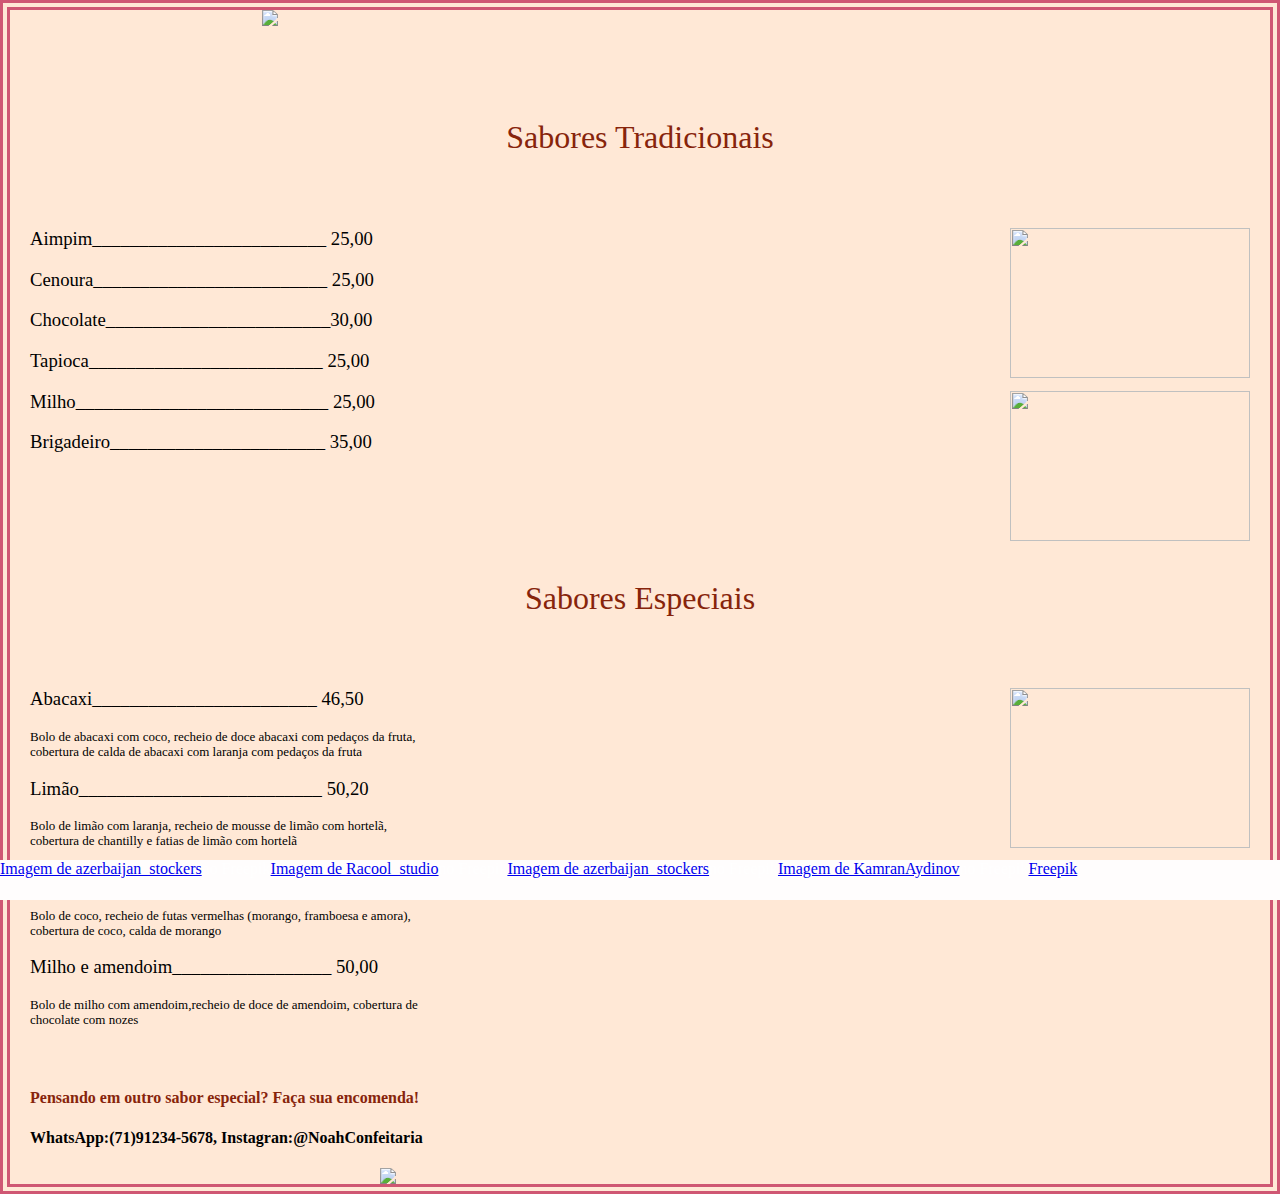
==== index.html @ 545b7e11 "Add files via upload" ====
<!Doctype html>
<html>
<head>
    <link rel="stylesheet" href="/style.css">
    <meta charset="UTF-8">
    <meta name="viewport" content="width=device-width, initial-scale=1.0">
    <title>Cardápio de confeitaria/bolos</title>
    </head> 
    <body>
    <footer>
    <a href="https://br.freepik.com/fotos-gratis/bolo-de-limao-delicioso-com-fatias-de-limao-fresco-e-limao_9280423.htm#query=bolo%20verde&position=43&from_view=search&track=ais">Imagem de azerbaijan_stockers</a> no Freepik
    <a href="https://br.freepik.com/fotos-gratis/bolo-de-chocolate-com-frutas-secas_6384490.htm#query=bolo%20chocolate&position=4&from_view=search&track=ais">Imagem de Racool_studio</a> no Freepik
    <a href="https://br.freepik.com/fotos-gratis/variedade-de-pedacos-de-bolo_11799351.htm#page=3&query=bolo&position=8&from_view=search&track=country_rows_v2">Imagem de azerbaijan_stockers</a> no Freepik
    <a href="https://br.freepik.com/fotos-gratis/torta-de-vista-frontal-marrom-na-mesa-marrom-na-superficie-clara_8853462.htm#query=bolo%20amarelo&position=19&from_view=search&track=ais">Imagem de KamranAydinov</a> no Freepik
    <a href="https://br.freepik.com/fotos-gratis/bolo-de-geleia-de-cereja-na-mesa-de-madeira_2337368.htm#page=3&query=bolo%20com%20calda%20de%20de%20frutas%20vermelhas&position=42&from_view=search&track=country_rows_v2">Freepik</a>
    </footer>
    <div clas="logo">
    <img src="/img/logo.png"id="logo">
    </div>
    <br>
    <h1>Sabores Tradicionais</h1> 
    <div class="bolos1"></div>
    <img src="/img/chocolat.jpg"id="choc"> 
    <h3>Aimpim_________________________ 25,00</h3> 
    <h3>Cenoura_________________________ 25,00</h3>
    <h3>Chocolate________________________30,00</h3> 
    <h3>Tapioca_________________________ 25,00</h3> 
    <img src="/img/tapioca.jpg"id="tapioca">  
    <h3>Milho___________________________ 25,00</h3> 
    <h3>Brigadeiro_______________________ 35,00</h3>
    <br>
    <br>
    <h1>Sabores Especiais</h1>
    <img src="/img/limao.jpg" id="lim"> 
    <h3>Abacaxi________________________ 46,50</h3> 
    <p>Bolo de abacaxi com coco, recheio de doce abacaxi com pedaços da fruta, cobertura de calda de abacaxi com laranja com pedaços da fruta</p>  
    <h3>Limão__________________________ 50,20</h3>
    <p>Bolo de limão com laranja, recheio de mousse de limão com hortelã, cobertura de chantilly e fatias de limão com hortelã</p> 
    <img src="/img/morango.jpg" id="mor">
    <h3>Coco com frutas vermelhas_______________________ 45,50</h3>
    <p>Bolo de coco, recheio de futas vermelhas (morango, framboesa e amora), cobertura de coco, calda de morango</p>
    <h3>Milho e amendoim_________________ 50,00</h3>
    <p>Bolo de milho com amendoim,recheio de doce de amendoim, cobertura de chocolate com nozes</p> 
    </div>
    <br>
    <div class="final">
    <br>
    <h2>Pensando em outro sabor especial? Faça sua encomenda!</h2>
    <h4>WhatsApp:(71)91234-5678, Instagran:@NoahConfeitaria</h4>
    <img src="/img/pedacos-de-bolo.jpg" id="pedaços">
    </div>
</body>
</html>
---- style.css ----
body{
    background-color:#ffe8d6;;
    margin:auto;
    border:10px rgb(207, 87, 115);
    border-style:double;
}
footer {
  width: 100%;
  position: fixed;
  bottom: 0;
  right: 0;
  background: rgb(255, 253, 253);
  color: white;
  height: 40px;
  display: flex;
 }
h1{
    color:#87240b;
    font-weight:530;
    text-align: center;
    font-family:Apple Chancery, cursive; 
    padding-bottom:50px;
    padding-top:50px; 
  }
  h2 {
  color:#87240b; 
  font-weight:600;
  font-family:Apple Chancery, cursive;
  font-size: medium;
  margin-bottom:5px;
}
h3 {
    font-weight:500;
    padding-left:20px;
    font-family:Apple Chancery, cursive;
}
h4 {
  text-align: left;
  font-weight: 600;
  font-family:'Times New Roman', Times, serif;
}
  p{
    text-align: left;
    line-height:15px;
    width:400px;
    padding-left:20px;
    font-size: small;
    font-family:'Times New Roman', Times, serif;
  }
#logo {
  width:60%;
  float:center;
  text-align: center;
  padding-left:20%;
  }
  .bolo1 {
  text-align: left; 
  width: 0px;
  line-height:30px;
  padding-bottom:10px;
}
.final{
  padding-left:20px;
  content: "";
  clear: both;
  display: table;
}
#tapioca {
  width:240px;
  height:150px;
  float:right;
  padding-right:20px;
}
#mor {
  width:240px;
  float:right;
  padding-right:20px;
}
#choc {
 float:right;
 width:240px;
 height:150px;
 padding-right:20px;
}
#lim {
  width:240px;
  height:160px;
  float:right;
  padding-right:20px;
}
#pedaços {
  width:300px;
  float:right;
  padding-left:350px;
  padding-right:10px;
}
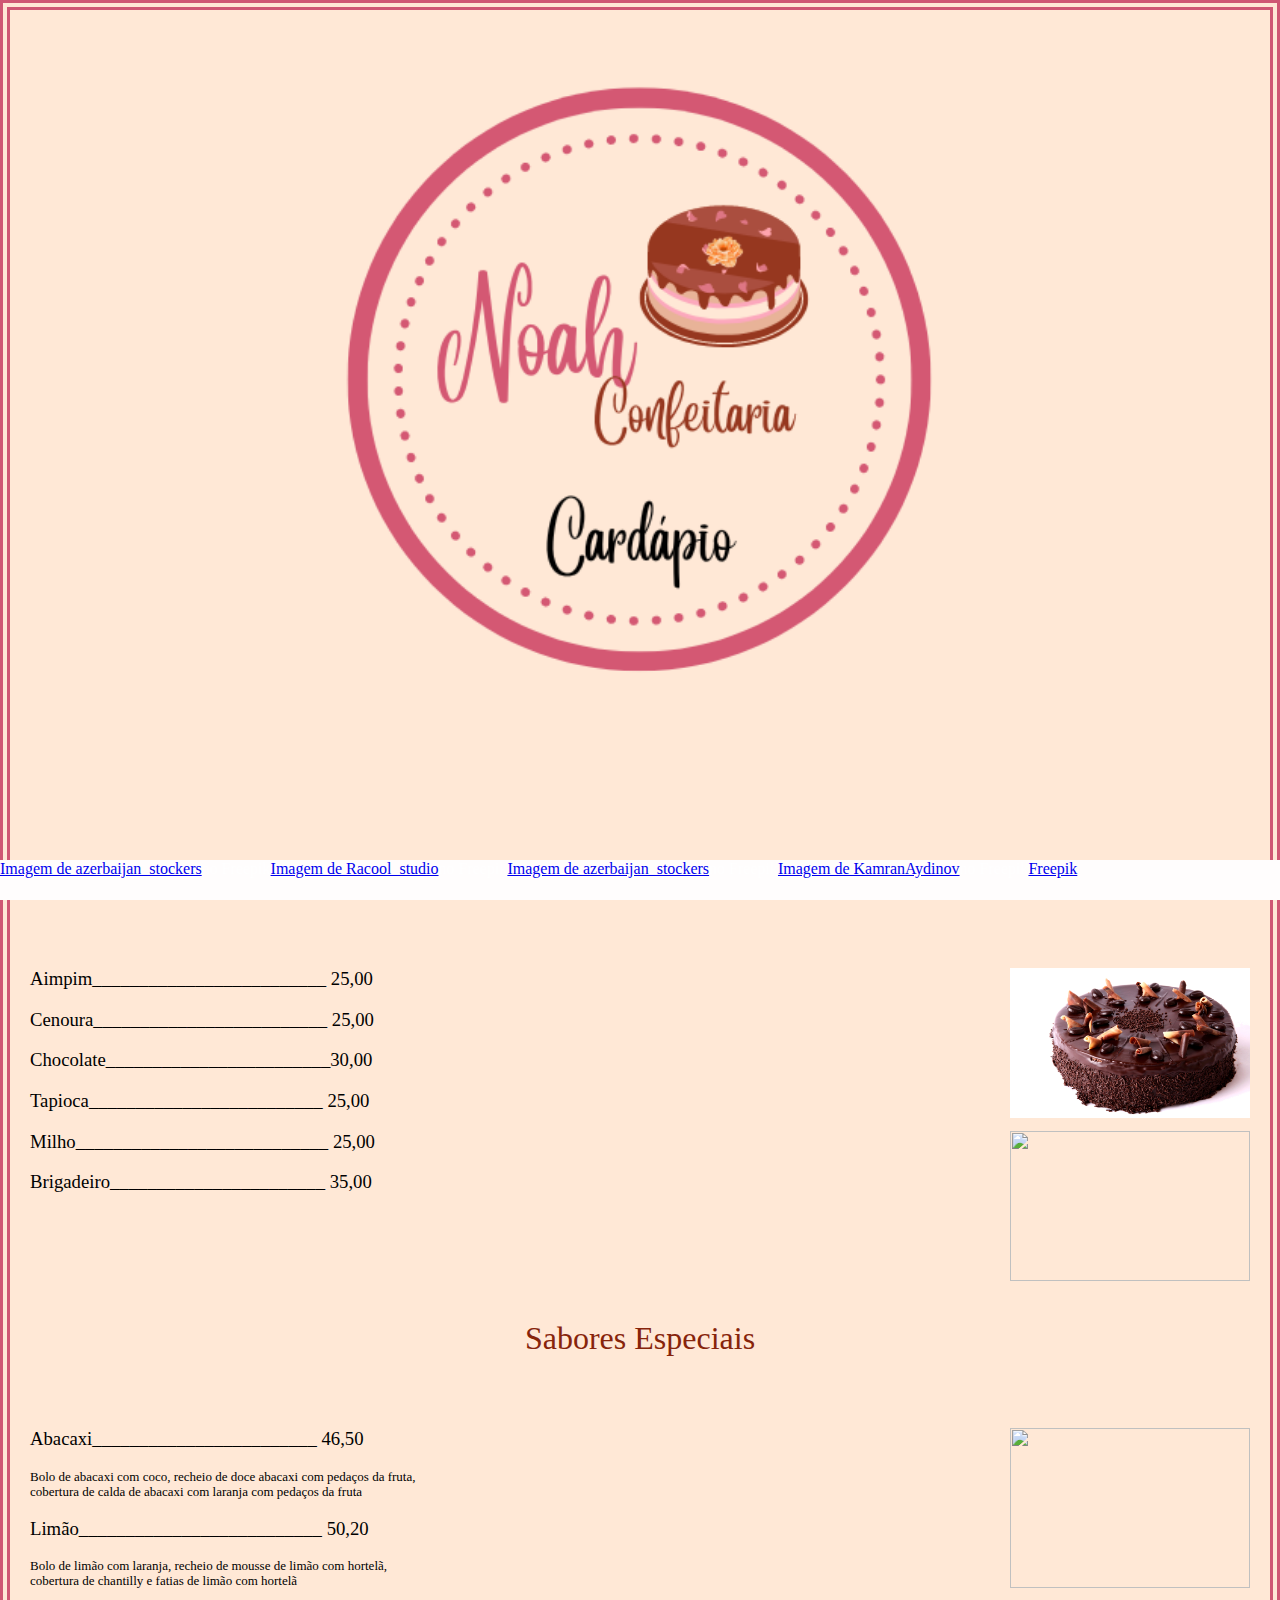
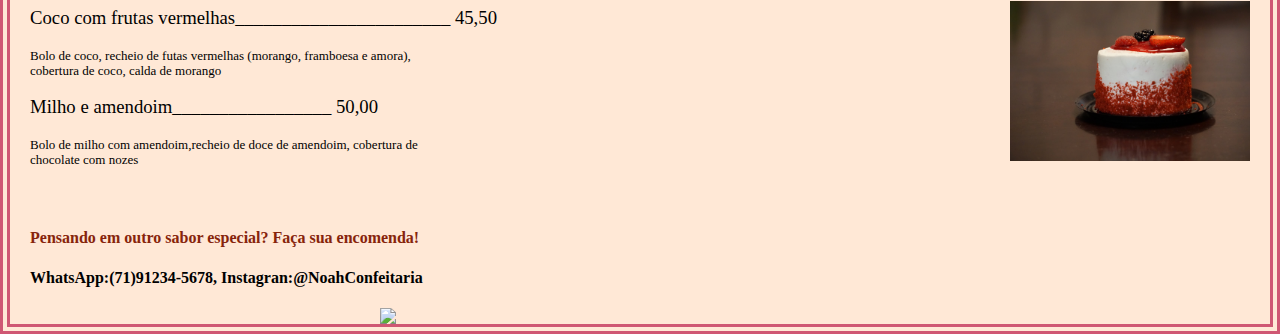
==== commit d4899f4a: "Add files via upload" ====
--- a/index.html
+++ b/index.html
@@ -19,7 +19,7 @@
     </div>
     <br>
     <h1>Sabores Tradicionais</h1> 
-    <div class="bolos1"></div>
+    <div class="bolos1">
     <img src="/img/chocolat.jpg"id="choc"> 
     <h3>Aimpim_________________________ 25,00</h3> 
     <h3>Cenoura_________________________ 25,00</h3>
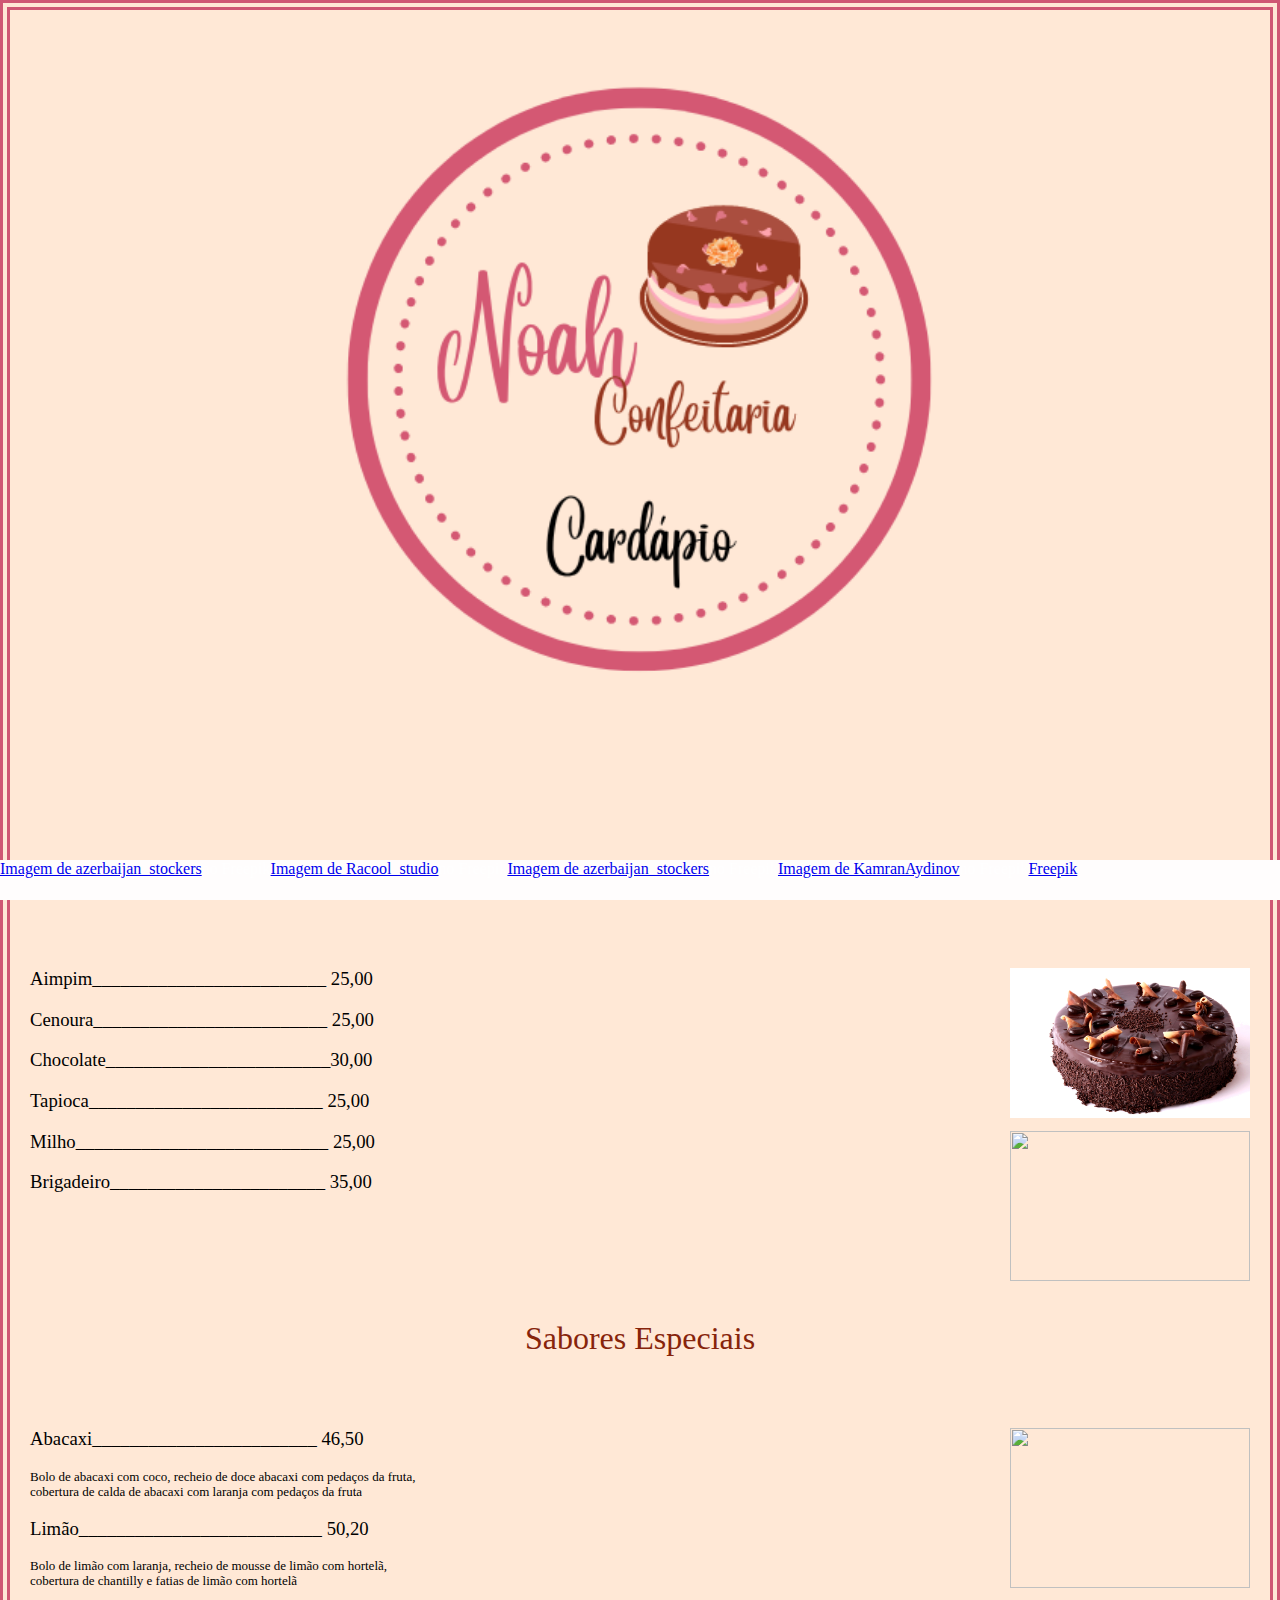
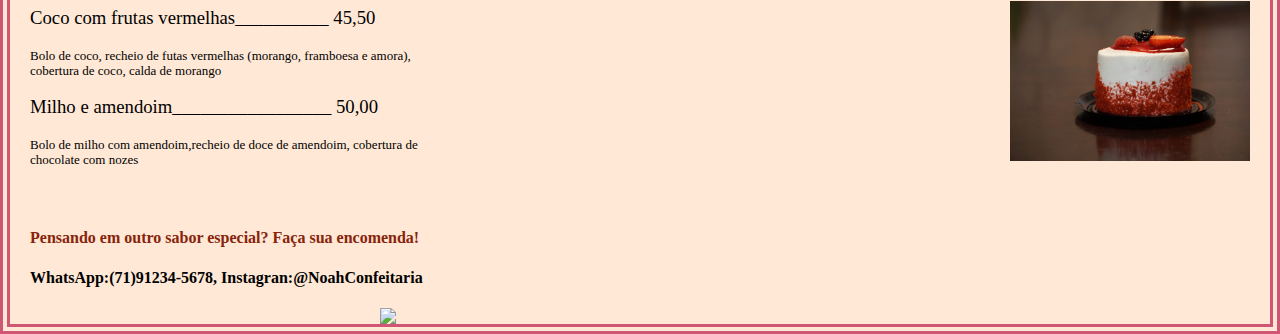
==== commit d79f6030: "Add files via upload" ====
--- a/index.html
+++ b/index.html
@@ -20,24 +20,24 @@
     <br>
     <h1>Sabores Tradicionais</h1> 
     <div class="bolos1">
-    <img src="/img/chocolat.jpg"id="choc"> 
+    <img src="/img/chocolat.jpg"id="choc"srcset=""> 
     <h3>Aimpim_________________________ 25,00</h3> 
     <h3>Cenoura_________________________ 25,00</h3>
     <h3>Chocolate________________________30,00</h3> 
     <h3>Tapioca_________________________ 25,00</h3> 
-    <img src="/img/tapioca.jpg"id="tapioca">  
+    <img src="/img/tapioca.jpg"id="tapioca"srcset="">  
     <h3>Milho___________________________ 25,00</h3> 
     <h3>Brigadeiro_______________________ 35,00</h3>
     <br>
     <br>
     <h1>Sabores Especiais</h1>
-    <img src="/img/limao.jpg" id="lim"> 
+    <img src="/img/limao.jpg" id="lim" srcset=""> 
     <h3>Abacaxi________________________ 46,50</h3> 
     <p>Bolo de abacaxi com coco, recheio de doce abacaxi com pedaços da fruta, cobertura de calda de abacaxi com laranja com pedaços da fruta</p>  
     <h3>Limão__________________________ 50,20</h3>
     <p>Bolo de limão com laranja, recheio de mousse de limão com hortelã, cobertura de chantilly e fatias de limão com hortelã</p> 
-    <img src="/img/morango.jpg" id="mor">
-    <h3>Coco com frutas vermelhas_______________________ 45,50</h3>
+    <img src="/img/morango.jpg" id="mor" srcset="">
+    <h3>Coco com frutas vermelhas__________ 45,50</h3>
     <p>Bolo de coco, recheio de futas vermelhas (morango, framboesa e amora), cobertura de coco, calda de morango</p>
     <h3>Milho e amendoim_________________ 50,00</h3>
     <p>Bolo de milho com amendoim,recheio de doce de amendoim, cobertura de chocolate com nozes</p> 
@@ -47,7 +47,7 @@
     <br>
     <h2>Pensando em outro sabor especial? Faça sua encomenda!</h2>
     <h4>WhatsApp:(71)91234-5678, Instagran:@NoahConfeitaria</h4>
-    <img src="/img/pedacos-de-bolo.jpg" id="pedaços">
+    <img src="/img/pedacos-de-bolo.jpg" id="pedaços" srcset="">
     </div>
 </body>
 </html>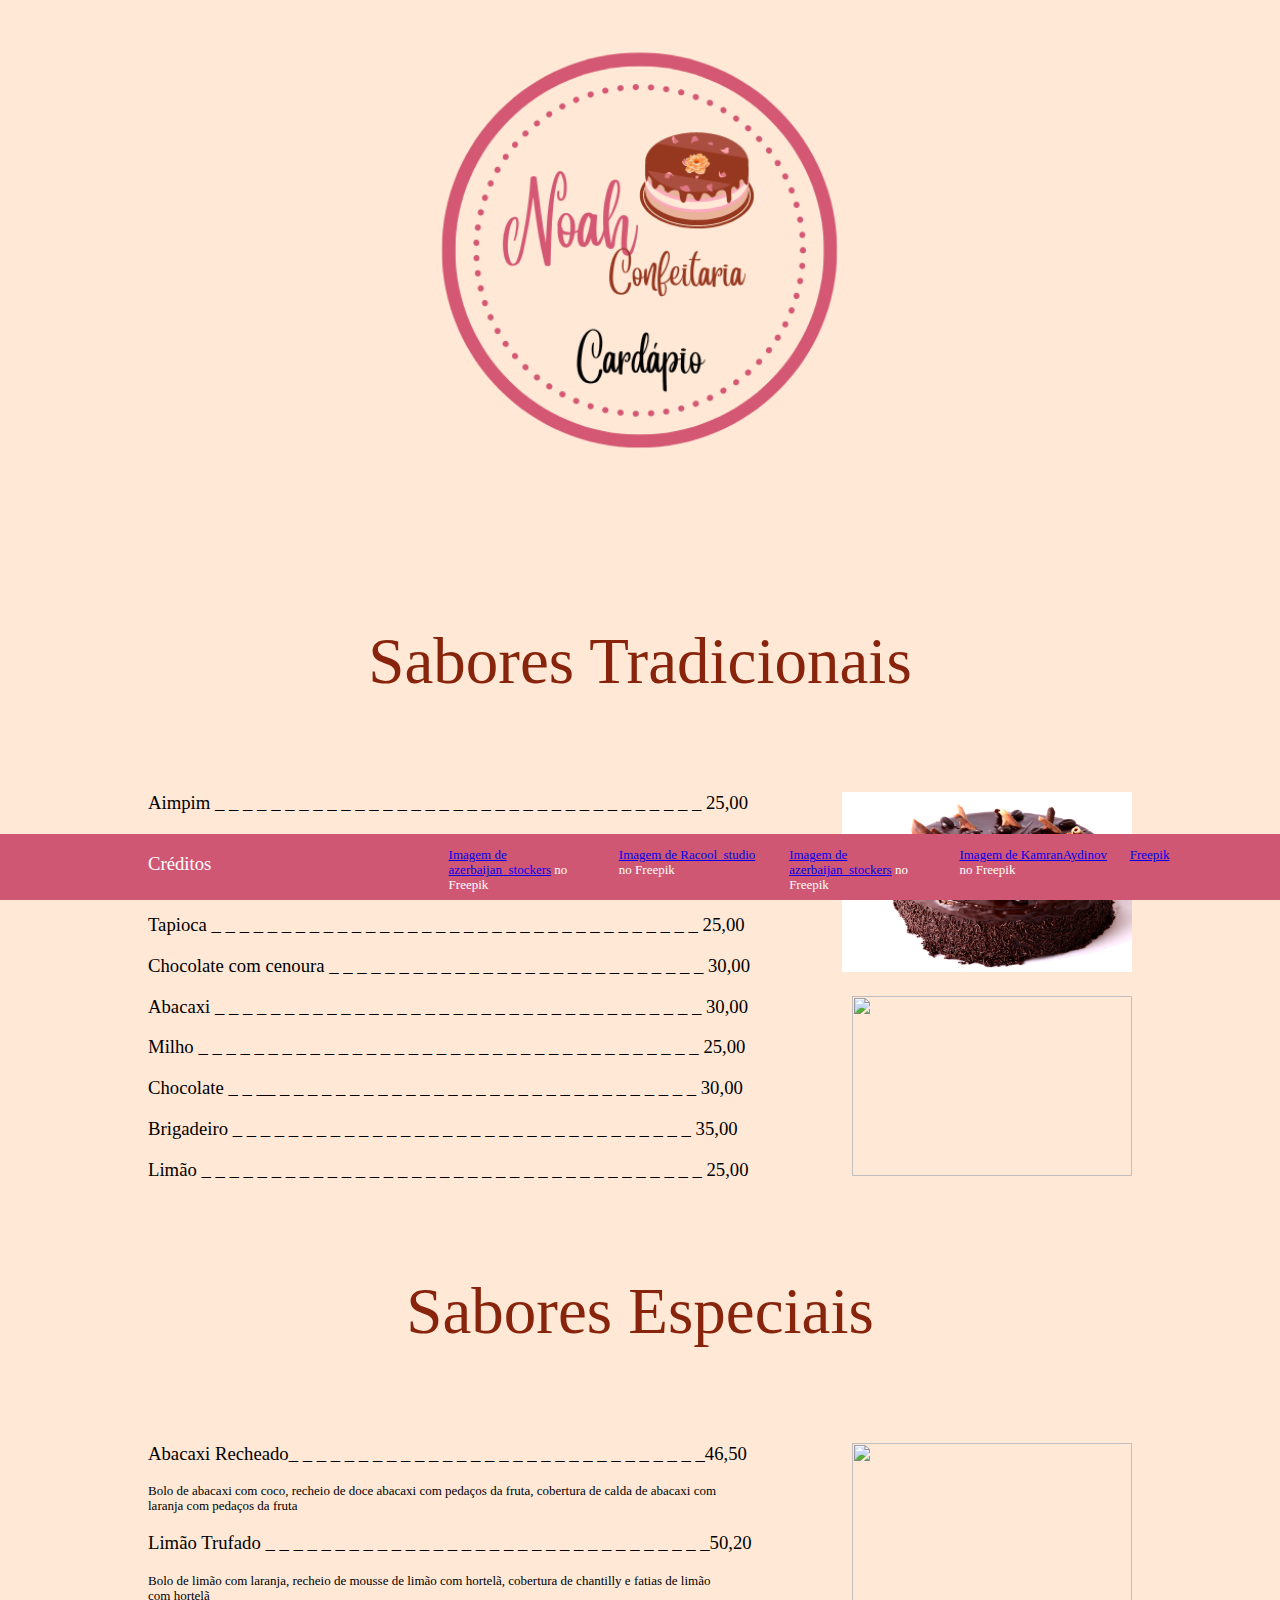
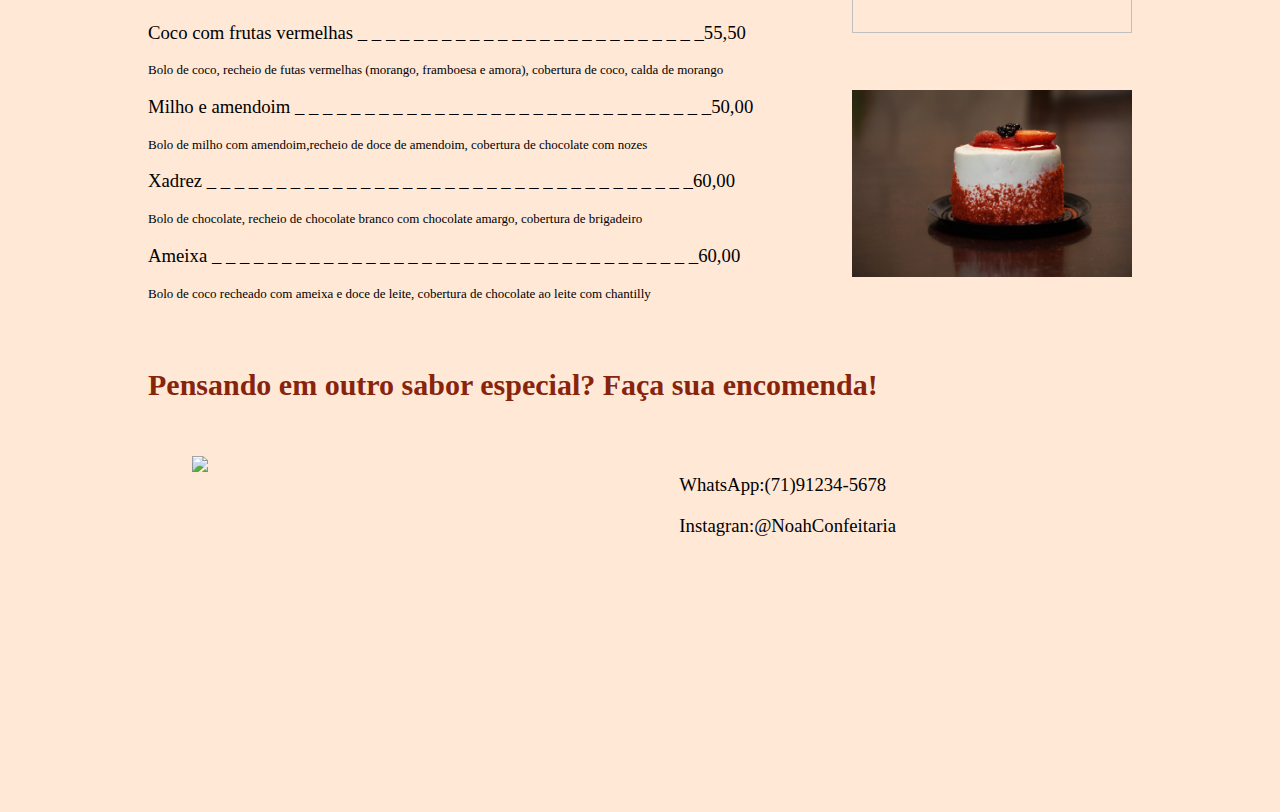
==== commit 095f7ae4: "Add files via upload" ====
--- a/index.html
+++ b/index.html
@@ -1,53 +1,79 @@
 <!Doctype html>
 <html>
 <head>
-    <link rel="stylesheet" href="/style.css">
+    <link rel="stylesheet" href="style.css">
     <meta charset="UTF-8">
     <meta name="viewport" content="width=device-width, initial-scale=1.0">
     <title>Cardápio de confeitaria/bolos</title>
     </head> 
     <body>
+    <div clas="logo">
+     <img src="./img/logo.png"id="logo">
+    </div>
+     <br>
+     <h1>Sabores Tradicionais</h1> 
+    <div class="img">
+      <img src="./img/chocolat.jpg"id="choc"srcset="">
+    </div>
+    <div class="bolo1">
+     <h3>Aimpim _ _ _ _ _ _ _ _ _ _ _ _ _ _ _ _ _ _ _ _ _ _ _ _ _ _ _ _ _ _ _ _ _ _ _ 25,00</h3> 
+     <h3>Cenoura _ _ _ _ _ _ _ _ _ _ _ _ _ _ _ _ _ _ _ _ _ _ _ _ _ _ _ _ _ _ _ _ _ _ _ 25,00</h3>
+     <h3>Prestígio _ _ _ _ _ _ _ _ _ _ _ _ _ _ _ _ _ _ _ _ _ _ _ _ _ _ _ _ _ _ _ _ _ _  25,00</h3>
+     <h3>Tapioca _ _ _ _ _ _ _ _ _ _ _ _ _ _ _ _ _ _ _ _ _ _ _ _ _ _ _ _ _ _ _ _ _ _ _ 25,00</h3>
+     <h3>Chocolate com cenoura _ _ _ _ _ _ _ _ _ _ _ _ _ _ _ _ _ _ _ _ _ _ _ _ _ _ _ 30,00</h3>
+     </div> 
+     <div class="img">
+     <img src="./img/tapioca.jpg"id="tapioca"srcset="">  
+    </div>
+    <div class="bolo1">
+     <h3>Abacaxi _ _ _ _ _ _ _ _ _ _ _ _ _ _ _ _ _ _ _ _ _ _ _ _ _ _ _ _ _ _ _ _ _ _ _ 30,00</h3> 
+     <h3>Milho  _ _ _ _ _ _ _ _ _ _ _ _ _ _ _ _ _ _ _ _ _ _ _ _ _ _ _ _ _ _ _ _ _ _ _ _ 25,00</h3>
+     <h3>Chocolate _ _ __ _ _ _ _ _ _ _ _ _ _ _ _ _ _ _ _ _ _ _ _ _ _ _ _ _ _ _ _ _ _ 30,00</h3>
+     <h3>Brigadeiro _ _ _ _ _ _ _ _ _ _ _ _ _ _ _ _ _ _ _ _ _ _ _ _ _ _ _ _ _ _ _ _ _ 35,00</h3>
+     <h3>Limão  _ _ _ _ _ _ _ _ _ _ _ _ _ _ _ _ _ _ _ _ _ _ _ _ _ _ _ _ _ _ _ _ _ _ _ _ 25,00</h3>
+    </div>
+     <h1>Sabores Especiais</h1>
+    <div class="img">
+     <img src="./img/limao.jpg" id="lim" srcset=""> 
+    </div>
+     <div class="bolo2">
+     <h3>Abacaxi Recheado_ _ _ _ _ _ _ _ _ _ _ _ _ _ _ _ _ _ _ _ _ _ _ _ _ _ _ _ _ _46,50</h3> 
+     <p>Bolo de abacaxi com coco, recheio de doce abacaxi com pedaços da fruta, cobertura de calda de abacaxi com laranja com pedaços da fruta</p>  
+     <h3>Limão Trufado  _ _ _ _ _ _ _ _ _ _ _ _ _ _ _ _ _ _ _ _ _ _ _ _ _ _ _ _ _ _ _ _50,20</h3>
+     <p>Bolo de limão com laranja, recheio de mousse de limão com hortelã, cobertura de chantilly e fatias de limão com hortelã</p> 
+     <h3>Coco com frutas vermelhas _ _ _ _ _ _ _ _ _ _ _ _ _ _ _ _ _ _ _ _ _ _ _ _ _55,50</h3>
+     <p>Bolo de coco, recheio de futas vermelhas (morango, framboesa e amora), cobertura de coco, calda de morango</p>
+     </div> 
+     <div class="img">
+     <img src="./img/morango.jpg" id="mor" srcset="">
+    </div>
+    <div class="bolo2"> 
+     <h3>Milho e amendoim _ _ _ _ _ _ _ _ _ _ _ _ _ _ _ _ _ _ _ _ _ _ _ _ _ _ _ _ _ _50,00</h3>
+     <p>Bolo de milho com amendoim,recheio de doce de amendoim, cobertura de chocolate com nozes</p> 
+     <h3>Xadrez  _ _ _ _ _ _ _ _ _ _ _ _ _ _ _ _ _ _ _ _ _ _ _ _ _ _ _ _ _ _ _ _ _ _ _60,00</h3>
+     <p>Bolo de chocolate, recheio de chocolate branco com chocolate amargo, cobertura de brigadeiro</p>
+     <h3>Ameixa  _ _ _ _ _ _ _ _ _ _ _ _ _ _ _ _ _ _ _ _ _ _ _ _ _ _ _ _ _ _ _ _ _ _ _60,00</h3>
+     <p>Bolo de coco recheado com ameixa e doce de leite, cobertura de chocolate ao leite com chantilly</p>
+    </div>
+    <div class="final">
+     <h2>Pensando em outro sabor especial? Faça sua encomenda!</h2>
+    </div>
+    <div class="img2">
+     <img src="./img/pedacos-de-bolo.jpg" id="pedaços" srcset="">
+    </div>
+    <div class="final2">
+     <h3>WhatsApp:(71)91234-5678</h3> 
+     <h3>Instagran:@NoahConfeitaria</h3>
+    </div>
     <footer>
-    <a href="https://br.freepik.com/fotos-gratis/bolo-de-limao-delicioso-com-fatias-de-limao-fresco-e-limao_9280423.htm#query=bolo%20verde&position=43&from_view=search&track=ais">Imagem de azerbaijan_stockers</a> no Freepik
-    <a href="https://br.freepik.com/fotos-gratis/bolo-de-chocolate-com-frutas-secas_6384490.htm#query=bolo%20chocolate&position=4&from_view=search&track=ais">Imagem de Racool_studio</a> no Freepik
-    <a href="https://br.freepik.com/fotos-gratis/variedade-de-pedacos-de-bolo_11799351.htm#page=3&query=bolo&position=8&from_view=search&track=country_rows_v2">Imagem de azerbaijan_stockers</a> no Freepik
-    <a href="https://br.freepik.com/fotos-gratis/torta-de-vista-frontal-marrom-na-mesa-marrom-na-superficie-clara_8853462.htm#query=bolo%20amarelo&position=19&from_view=search&track=ais">Imagem de KamranAydinov</a> no Freepik
-    <a href="https://br.freepik.com/fotos-gratis/bolo-de-geleia-de-cereja-na-mesa-de-madeira_2337368.htm#page=3&query=bolo%20com%20calda%20de%20de%20frutas%20vermelhas&position=42&from_view=search&track=country_rows_v2">Freepik</a>
-    </footer>
-    <div clas="logo">
-    <img src="/img/logo.png"id="logo">
-    </div>
-    <br>
-    <h1>Sabores Tradicionais</h1> 
-    <div class="bolos1">
-    <img src="/img/chocolat.jpg"id="choc"srcset=""> 
-    <h3>Aimpim_________________________ 25,00</h3> 
-    <h3>Cenoura_________________________ 25,00</h3>
-    <h3>Chocolate________________________30,00</h3> 
-    <h3>Tapioca_________________________ 25,00</h3> 
-    <img src="/img/tapioca.jpg"id="tapioca"srcset="">  
-    <h3>Milho___________________________ 25,00</h3> 
-    <h3>Brigadeiro_______________________ 35,00</h3>
-    <br>
-    <br>
-    <h1>Sabores Especiais</h1>
-    <img src="/img/limao.jpg" id="lim" srcset=""> 
-    <h3>Abacaxi________________________ 46,50</h3> 
-    <p>Bolo de abacaxi com coco, recheio de doce abacaxi com pedaços da fruta, cobertura de calda de abacaxi com laranja com pedaços da fruta</p>  
-    <h3>Limão__________________________ 50,20</h3>
-    <p>Bolo de limão com laranja, recheio de mousse de limão com hortelã, cobertura de chantilly e fatias de limão com hortelã</p> 
-    <img src="/img/morango.jpg" id="mor" srcset="">
-    <h3>Coco com frutas vermelhas__________ 45,50</h3>
-    <p>Bolo de coco, recheio de futas vermelhas (morango, framboesa e amora), cobertura de coco, calda de morango</p>
-    <h3>Milho e amendoim_________________ 50,00</h3>
-    <p>Bolo de milho com amendoim,recheio de doce de amendoim, cobertura de chocolate com nozes</p> 
-    </div>
-    <br>
-    <div class="final">
-    <br>
-    <h2>Pensando em outro sabor especial? Faça sua encomenda!</h2>
-    <h4>WhatsApp:(71)91234-5678, Instagran:@NoahConfeitaria</h4>
-    <img src="/img/pedacos-de-bolo.jpg" id="pedaços" srcset="">
-    </div>
+        <Div class="coluna">
+        <h3>Créditos</h3>
+        </Div>
+    <p><a href="https://br.freepik.com/fotos-gratis/bolo-de-limao-delicioso-com-fatias-de-limao-fresco-e-limao_9280423.htm#query=bolo%20verde&position=43&from_view=search&track=ais">Imagem de azerbaijan_stockers</a> no Freepik</p>
+    <p><a href="https://br.freepik.com/fotos-gratis/bolo-de-chocolate-com-frutas-secas_6384490.htm#query=bolo%20chocolate&position=4&from_view=search&track=ais">Imagem de Racool_studio</a> no Freepik</p>
+    <p><a href="https://br.freepik.com/fotos-gratis/variedade-de-pedacos-de-bolo_11799351.htm#page=3&query=bolo&position=8&from_view=search&track=country_rows_v2">Imagem de azerbaijan_stockers</a> no Freepik</p>
+    <p><a href="https://br.freepik.com/fotos-gratis/torta-de-vista-frontal-marrom-na-mesa-marrom-na-superficie-clara_8853462.htm#query=bolo%20amarelo&position=19&from_view=search&track=ais">Imagem de KamranAydinov</a> no Freepik</p>
+    <p><a href="https://br.freepik.com/fotos-gratis/bolo-de-geleia-de-cereja-na-mesa-de-madeira_2337368.htm#page=3&query=bolo%20com%20calda%20de%20de%20frutas%20vermelhas&position=42&from_view=search&track=country_rows_v2">Freepik</a></p>
+    </footer>   
 </body>
-</html>+</html>
--- a/style.css
+++ b/style.css
@@ -1,8 +1,8 @@
 body{
     background-color:#ffe8d6;;
     margin:auto;
-    border:10px rgb(207, 87, 115);
-    border-style:double;
+    border: 10px rgb(207, 87, 115)   ;
+    
 }
 footer {
   width: 100%;
@@ -21,13 +21,14 @@
     font-family:Apple Chancery, cursive; 
     padding-bottom:50px;
     padding-top:50px; 
+    font-size: 65px;
   }
   h2 {
   color:#87240b; 
-  font-weight:600;
+  padding-bottom: 4%;
+  padding-top: 4%;
   font-family:Apple Chancery, cursive;
-  font-size: medium;
-  margin-bottom:5px;
+  font-size: 30px;
 }
 h3 {
     font-weight:500;
@@ -42,55 +43,89 @@
   p{
     text-align: left;
     line-height:15px;
-    width:400px;
+    width: 50%;
     padding-left:20px;
     font-size: small;
     font-family:'Times New Roman', Times, serif;
   }
 #logo {
-  width:60%;
+  width:40%;
   float:center;
-  text-align: center;
-  padding-left:20%;
+  display: flex;
+  align-items: center;
+  justify-content: center;
+  padding-left:30%;
   }
   .bolo1 {
-  text-align: left; 
-  width: 0px;
-  line-height:30px;
-  padding-bottom:10px;
+  float: center;
+  margin-left: 10%;
+ 
+}
+.bolo2 {
+  margin-left: 10%;
+  float: center;
+
+}
+.img {
+  float:right;
+  padding-right: 10%;
+}
+.img2 {
+  float:left;
+  padding-left: 15%;
 }
 .final{
   padding-left:20px;
   content: "";
   clear: both;
   display: table;
+  margin-left: 10%;
+}
+.final2 {
+   float: right;
+   padding-right: 30%;
+   padding-bottom: 20%;
 }
 #tapioca {
-  width:240px;
-  height:150px;
+  width:280px;
+  height:180px;
   float:right;
   padding-right:20px;
 }
 #mor {
-  width:240px;
+  width:280px;
   float:right;
   padding-right:20px;
 }
 #choc {
  float:right;
- width:240px;
- height:150px;
+ width: 290px;
+ height:180px;
  padding-right:20px;
 }
 #lim {
-  width:240px;
-  height:160px;
+  width:280px;
+  height:190px;
   float:right;
   padding-right:20px;
 }
 #pedaços {
   width:300px;
   float:right;
-  padding-left:350px;
-  padding-right:10px;
+  margin-left: 10%;
+  padding-bottom: 20%;
+ 
 }
+footer {
+  background-color: rgb(207, 87, 115);
+  float: left;
+  color: white;
+  padding-bottom: 2%;
+}
+.coluna {
+  float: left;
+  width: 100%;
+  height: 30%;
+   padding-left: 10%;
+   padding-bottom: 10%;
+}